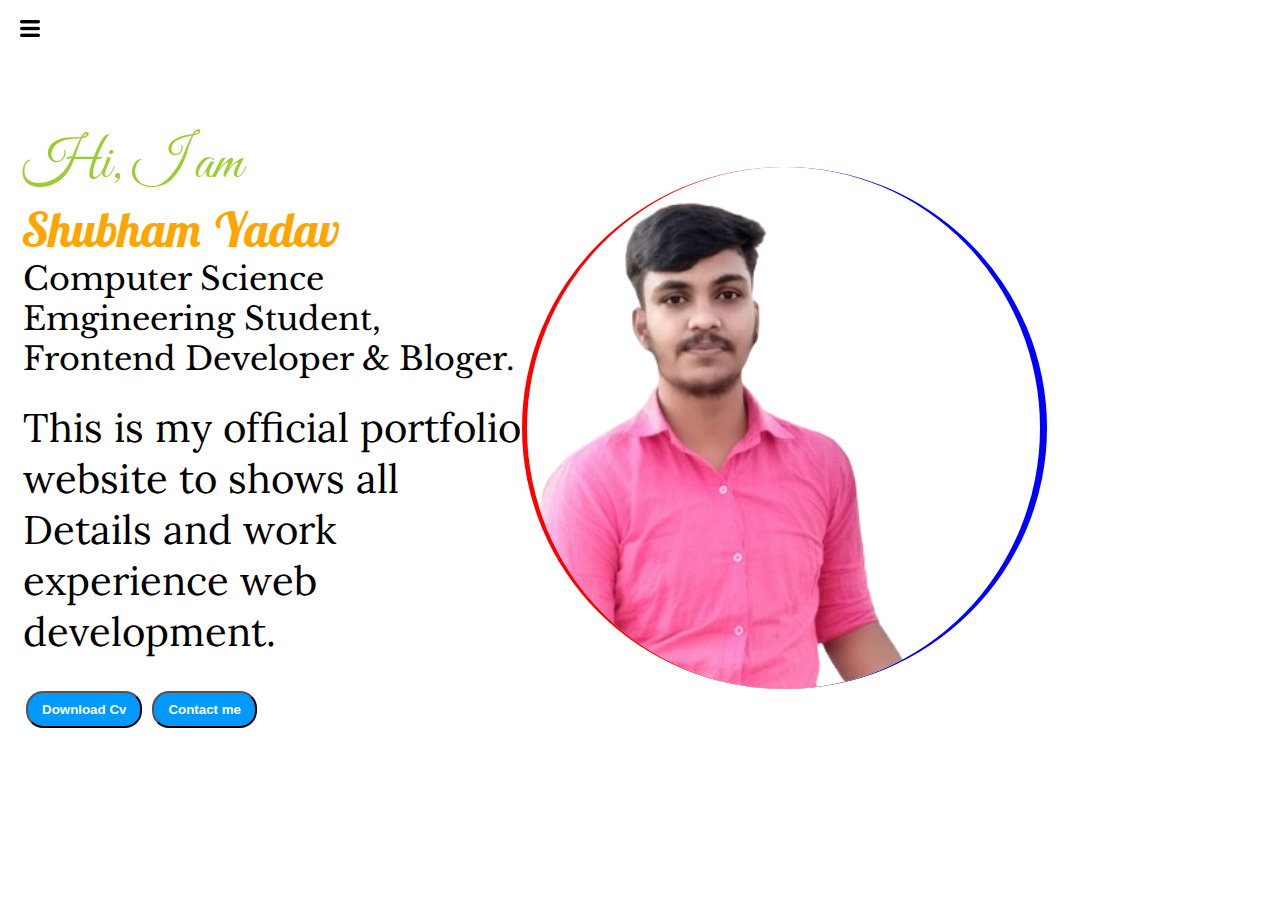
==== index.html @ 3e53d38c "Update index.html" ====
<!DOCTYPE html>
<html lang="en">

<head>
    <meta charset="UTF-8">
    <meta name="viewport" content="width=device-width, initial-scale=1.0">
    <link rel="stylesheet" href="css/style.css">
    <link rel="stylesheet" href="css/responsiv.css">
    <link rel="shortcut icon" href="img/1shubh.png" type="image/x-icon">
    <title>Shubham Yadav Portfolio</title>
</head>

<body>
    <div class="container">
        <div class="sidebar sidebargo">
            <!-- Shubham -->
            <nav>
                <ul>
                    <li><a href="index.html">Home</a></li>
                    <li><a href="/intro.html">My intro</a></li>
                    <li><a href="/services.html">Services</a></li>
                    <li><a href="/contact.html">Contact</a></li>
                    <!-- <li><a href="/img/shubham-cv.pdf" target="_blank">Cv</a></li> -->
                    <li><a href="/blog.html">Blog</a></li>
                </ul>
            </nav>
        </div>
        <div class="main">
            <div class="hamburger">
                <img class="ham" src="img/ham.png" alt="" width="20px">
                <img class="cross" src="img/cross.png" alt="" width="20px">
            </div>
            <div class="infocontainer">
                <div class="userinfo">
                    <div class="hello">Hi, I am </div>
                    <div class="name">Shubham Yadav</div>
                    <div class="about">Computer Science Emgineering Student, Frontend Developer & Bloger.</div>
                    <div class="moreabout">This is my official portfolio website to shows all Details and work
                        experience web development.</div>
                    <div class="buttons">
                        <button><a href="/img/shubham-cv.pdf" target="_blank">Download Cv</a></button>
                        <button><a href="/contact.html" target="_blank">Contact me </a></button>
                    </div>
                </div>
                <div class="userpic">
                    <img src="img/1shubh.png" alt="Shubham yadav ">
                </div>
            </div>
        </div>
    </div>
    <footer>

    </footer>
    <script src="js/index.js">
        
    </script>
</body>

</html>
---- css/style.css ----
@import url('https://fonts.googleapis.com/css2?family=Roboto+Slab:wght@100..900&display=swap');
@import url('https://fonts.googleapis.com/css2?family=Great+Vibes&display=swap');
@import url('https://fonts.googleapis.com/css2?family=Great+Vibes&family=Lobster+Two:ital,wght@0,400;0,700;1,400;1,700&family=Mate:ital@0;1&display=swap');
@import url('https://fonts.googleapis.com/css2?family=Bodoni+Moda:ital,opsz,wght@0,6..96,400..900;1,6..96,400..900&family=Great+Vibes&family=Libre+Baskerville:ital,wght@0,400;0,700;1,400&family=Lobster+Two:ital,wght@0,400;0,700;1,400;1,700&family=Mate:ital@0;1&display=swap');
@import url('https://fonts.googleapis.com/css2?family=Bodoni+Moda:ital,opsz,wght@0,6..96,400..900;1,6..96,400..900&family=Great+Vibes&family=Libre+Baskerville:ital,wght@0,400;0,700;1,400&family=Lobster+Two:ital,wght@0,400;0,700;1,400;1,700&family=Lora:ital,wght@0,400..700;1,400..700&family=Mate:ital@0;1&display=swap');

* {
    margin: 0;
    padding: 0;
    /* background-color: red; */
}

.body {
    background-color: white;
}

.container {
    display: flex;
    /* width: 434px; */
}

.sidebar {
    background-color: rgb(181, 175, 230);
    position: absolute;
    /* width: 434px; */
    height: 100vh;
    transition: transform 0.3s ease-in;
    font-family: "Roboto Slab", serif;
}

.sidebar nav {
    padding: 45px;
}

.sidebar nav li {
    list-style: none;
    font-size: 30px;
    padding: 33px 0px;
}

.sidebar nav li a {
    text-decoration: none;
    color: black;
}

.sidebar nav li a:hover {
    color: rgb(2, 6, 247);
}

.sidebargo {
    transform: translate(-443px, 0px);
    position: absolute;
}

.main {
    /* background-color: yellow; */
    width: 79vw;
    padding: 23px;
}

.hamburger {
    cursor: pointer;
    position: absolute;
    top: 10px;
    left: 10px;
}

.ham{
    margin-top: 10px;
    margin-left: 10px;
}
.cross {
    margin-left: 175px;
    margin-top: 10px;
    background-color: red;
    border-radius: 50%;
}

.infocontainer {
    /* background-color: red; */
    height: 58vh;
    width: 80vw;
    margin: 144px auto;
    display: flex;
    justify-content: space-around;
}

.userpic img {
    /* padding-left: 20px; */
    height: 58vh;
    border-left: 5px solid red;
    border-right: 7px solid blue;
    /* border-top: 2px solid palegreen; */
    /* border-bottom: 2px solid rgb(236, 0, 193); */
    border-radius: 50%;
}

.userinfo {
    display: flex;
    font-size: 16px;
    flex-direction: column;
    justify-content: center;
}

.hello {
    font-size: 3.5em;
    color: yellowgreen;
    font-family: "Great Vibes", cursive;
}

.name {
    font-size: 3em;
    font-weight: bold;
    color: orange;
    font-family: "Lobster Two", sans-serif;
    font-style: italic;
}

.about {
    font-size: 2em;
    font-family: "Libre Baskerville", serif;
}

.moreabout {
    font-size: 2.5em;
    margin-top: 23px;
    font-family: "Lora", serif;
}

.buttons {
    margin-top: 34px;
}

.buttons button {
    padding: 9px 14px;
    border-radius: 17px;
    background-color: rgb(0, 153, 255);
    font-weight: bold;
    margin: 0 3px;
    cursor: pointer;
}

.buttons button a {
    text-decoration: none;
    color: white;
}

.buttons button:hover {
    color: rgb(0, 153, 255);
    background-color: rgb(235, 76, 169);
}
---- css/responsiv.css ----
@media (max-width:1092px) {
    .userpic img {
     display: none;
     
     /* flex-direction: column; */
    }

    .blogcontainer, .introcontainer, .contactform, .servicescontainer{
        /* background-color: red; */
        margin:50px 8px;
    }

    .userinfo{
        font-size: 12px;
    }

    .blogcontainer h1{
        margin-left: 20px;
    }

    .skills{    
        background-color: rgb(216, 254, 0);
        /* background-color: red; */
        margin-left: 5px;
        width: 200px;
        height: 6px;
        border: 2px solid black;
        border-radius: 2px;
    }

    .html{
        width: 150px;
        height: 6px;
        background-color:green;
    }

    .cpp{
        width: 10px;
        height: 6px;   
        background-color:red;
    }

    .c{
        width: 100px;
        height: 6px;
        background-color: blue;
    }

    .css{
        width: 145px;
        height: 6px;
        background-color: green;
        
    }

    .javascript{
        width: 60px;
        height: 6px;
        background-color: red;   
    }
 }
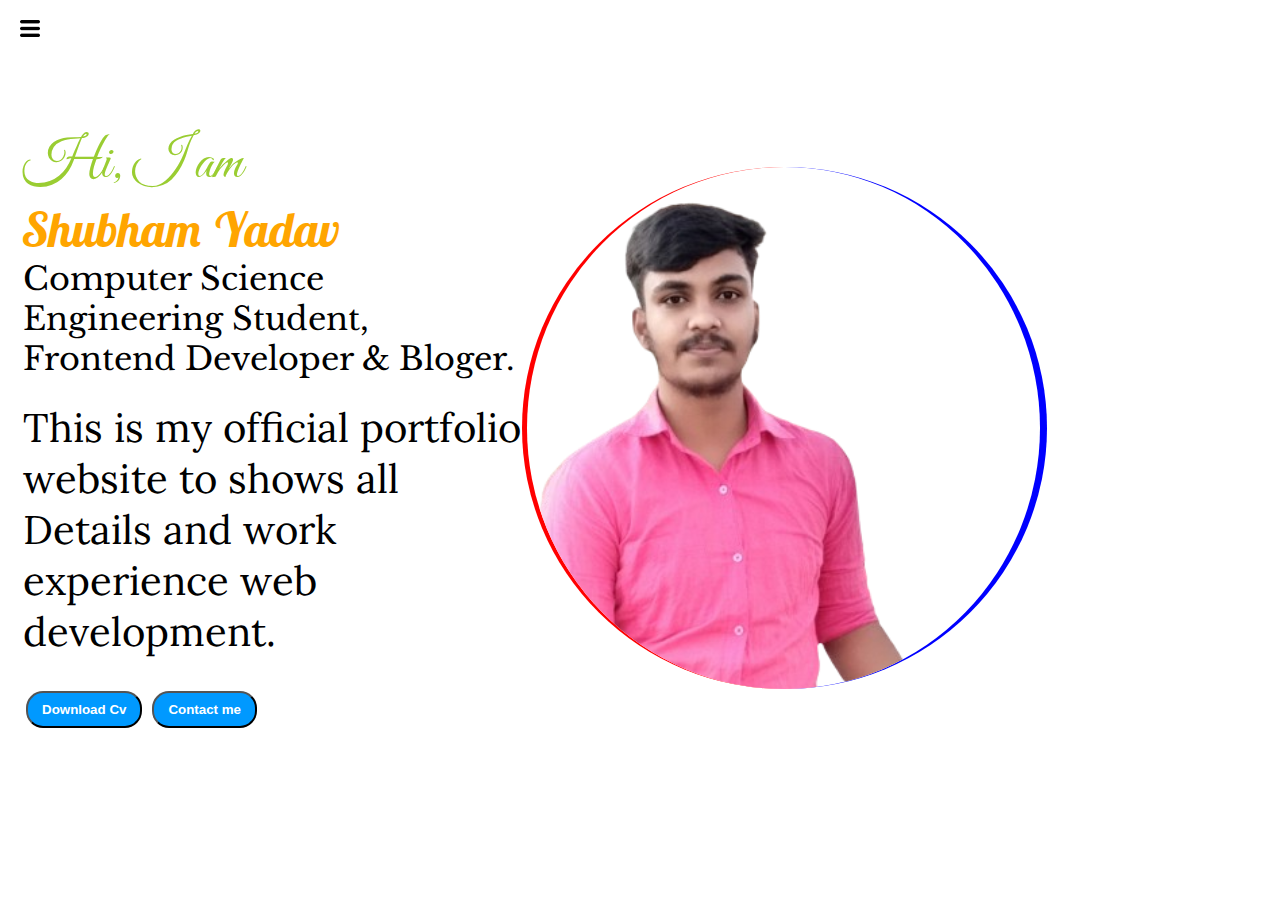
==== commit c597c077: "Update index.html" ====
--- a/index.html
+++ b/index.html
@@ -17,11 +17,11 @@
             <nav>
                 <ul>
                     <li><a href="index.html">Home</a></li>
-                    <li><a href="/intro.html">My intro</a></li>
-                    <li><a href="/services.html">Services</a></li>
-                    <li><a href="/contact.html">Contact</a></li>
+                    <li><a href="intro.html">My intro</a></li>
+                    <li><a href="services.html">Services</a></li>
+                    <li><a href="contact.html">Contact</a></li>
                     <!-- <li><a href="/img/shubham-cv.pdf" target="_blank">Cv</a></li> -->
-                    <li><a href="/blog.html">Blog</a></li>
+                    <li><a href="blog.html">Blog</a></li>
                 </ul>
             </nav>
         </div>
@@ -34,12 +34,12 @@
                 <div class="userinfo">
                     <div class="hello">Hi, I am </div>
                     <div class="name">Shubham Yadav</div>
-                    <div class="about">Computer Science Emgineering Student, Frontend Developer & Bloger.</div>
+                    <div class="about">Computer Science Engineering Student, Frontend Developer & Bloger.</div>
                     <div class="moreabout">This is my official portfolio website to shows all Details and work
                         experience web development.</div>
                     <div class="buttons">
-                        <button><a href="/img/shubham-cv.pdf" target="_blank">Download Cv</a></button>
-                        <button><a href="/contact.html" target="_blank">Contact me </a></button>
+                        <button><a href="img/shubham-cv.pdf" target="_blank">Download Cv</a></button>
+                        <button><a href="contact.html" target="_blank">Contact me </a></button>
                     </div>
                 </div>
                 <div class="userpic">
--- a/css/responsiv.css
+++ b/css/responsiv.css
@@ -29,13 +29,13 @@
     }
 
     .html{
-        width: 150px;
+        width: 195px;
         height: 6px;
         background-color:green;
     }
 
     .cpp{
-        width: 10px;
+        width: 20px;
         height: 6px;   
         background-color:red;
     }
@@ -58,4 +58,4 @@
         height: 6px;
         background-color: red;   
     }
- }+ }
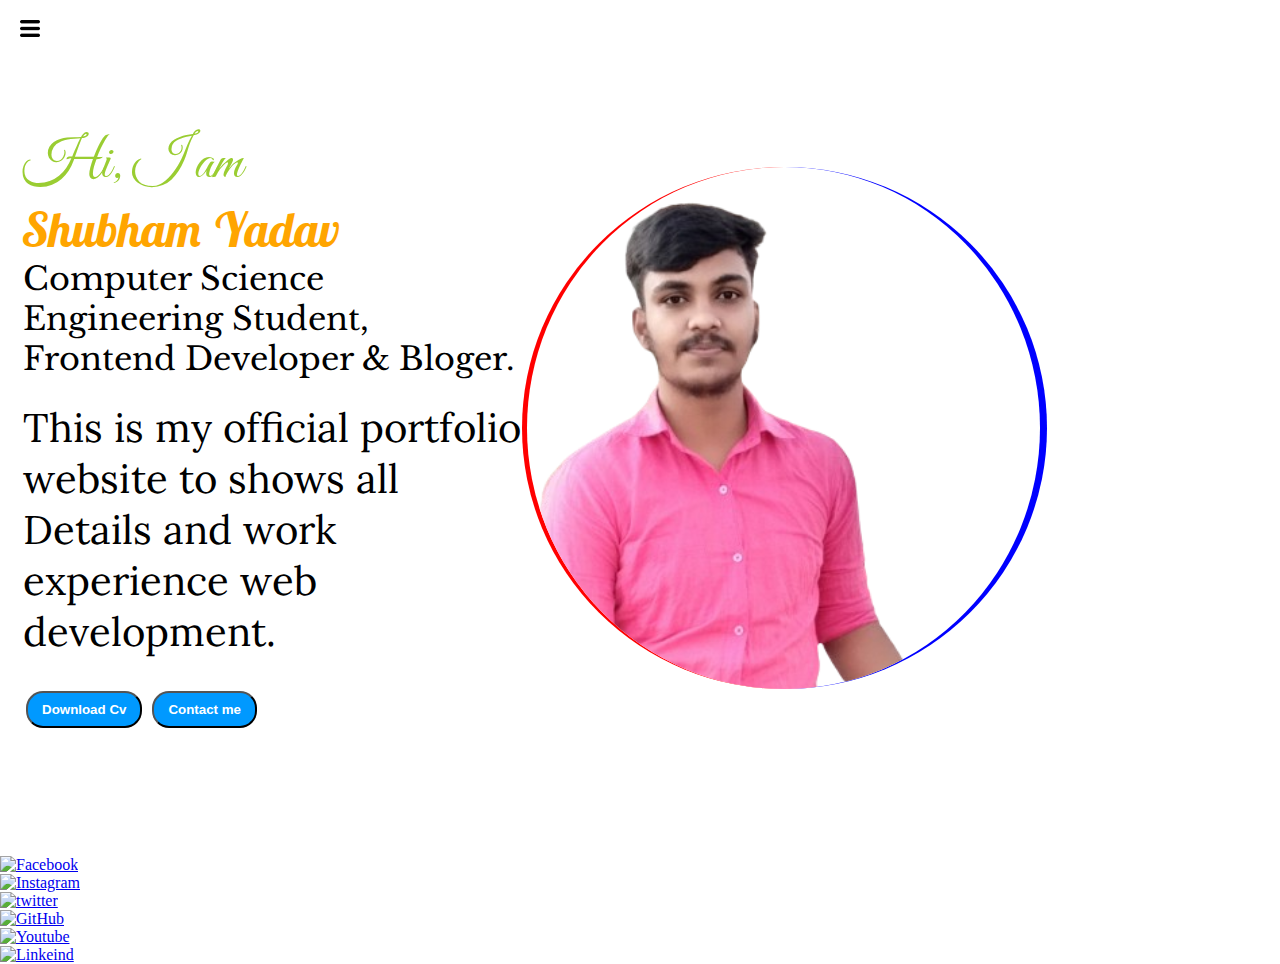
==== commit 751e1b0b: "Update index.html" ====
--- a/index.html
+++ b/index.html
@@ -49,7 +49,19 @@
         </div>
     </div>
     <footer>
-
+        <div class="social">
+            <li><a href="https://www.facebook.com/ritesh23s1" target="_blank"><img src="img/facebook.png"
+                        alt="Facebook"></a></li>
+            <li><a href="https://www.instagram.com/ritesh23s" target="_blank"><img src="img/instagram.png"
+                        alt="Instagram"></a></li>
+            <li><a href="https://twitter.com/rite23s1" target="_blank"><img src="img/twitter.png" alt="twitter"></a>
+            </li>
+            <li><a href="https://github.com/ritesh23s" target="_blank"><img src="img/github.png" alt="GitHub"></a></li>
+            <li><a href="https://www.youtube.com/@ritesh23s" target="_blank"><img src="img/youtube.png"
+                        alt="Youtube"></a></li>
+            <li><a href="https://www.linkedin.com/in/ritesh23s/" target="_blank"><img src="img/linkedin.png"
+                        alt="Linkeind" class="linkedin"></a></li>
+        </div>
     </footer>
     <script src="js/index.js">
         
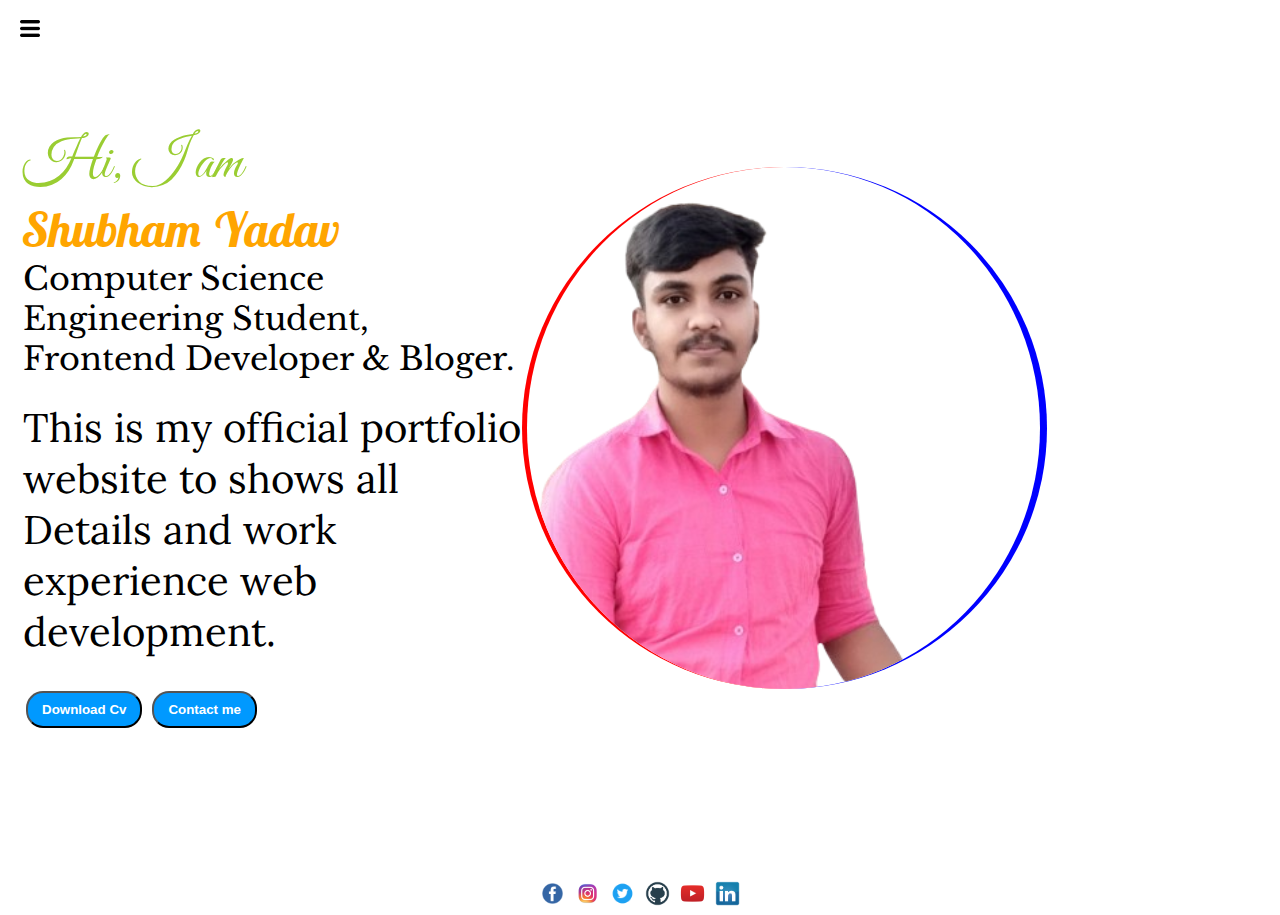
==== commit 291e9a8c: "Update index.html" ====
--- a/index.html
+++ b/index.html
@@ -54,7 +54,7 @@
                         alt="Facebook"></a></li>
             <li><a href="https://www.instagram.com/ritesh23s" target="_blank"><img src="img/instagram.png"
                         alt="Instagram"></a></li>
-            <li><a href="https://twitter.com/rite23s1" target="_blank"><img src="img/twitter.png" alt="twitter"></a>
+            <li><a href="https://twitter.com/ritesh23s1" target="_blank"><img src="img/twitter.png" alt="twitter"></a>
             </li>
             <li><a href="https://github.com/ritesh23s" target="_blank"><img src="img/github.png" alt="GitHub"></a></li>
             <li><a href="https://www.youtube.com/@ritesh23s" target="_blank"><img src="img/youtube.png"
--- a/css/style.css
+++ b/css/style.css
@@ -150,3 +150,15 @@
     background-color: rgb(235, 76, 169);
 }
 
+.social {
+    display: flex;
+    justify-content: center;
+    align-items: center;
+    list-style: none;
+    margin-top: 20px;
+}
+
+.social li a img {
+    width: 25px;
+    padding: 5px;
+}
--- a/css/responsiv.css
+++ b/css/responsiv.css
@@ -59,3 +59,20 @@
         background-color: red;   
     }
  }
+
+@media (max-width:289px) {
+    .social {
+        margin-top: 100px;
+        display: flex;
+        flex-direction: column;
+        justify-content: space-between;
+        align-items: center;
+        list-style: none;
+        margin-top: 20px;
+    }
+
+    .social li a img {
+        width: 25px;
+        padding: 5px;
+    }
+}
